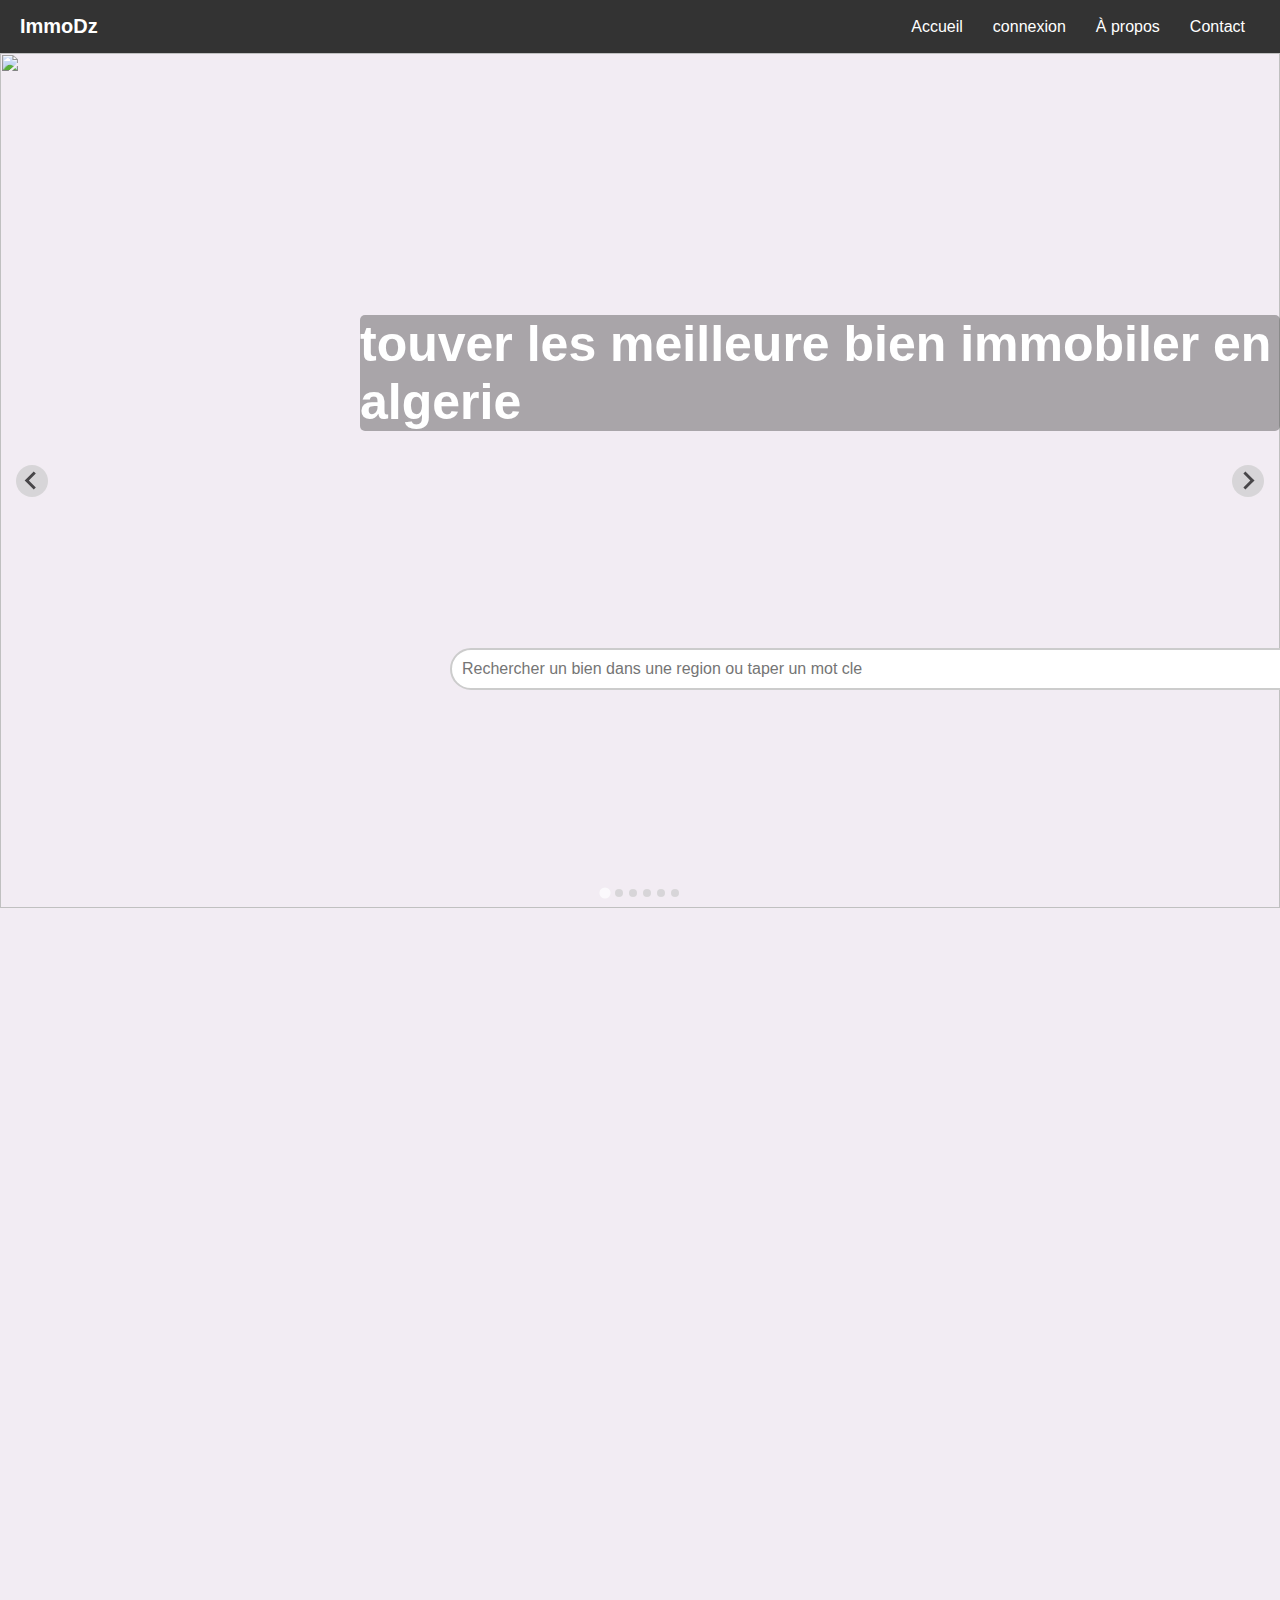
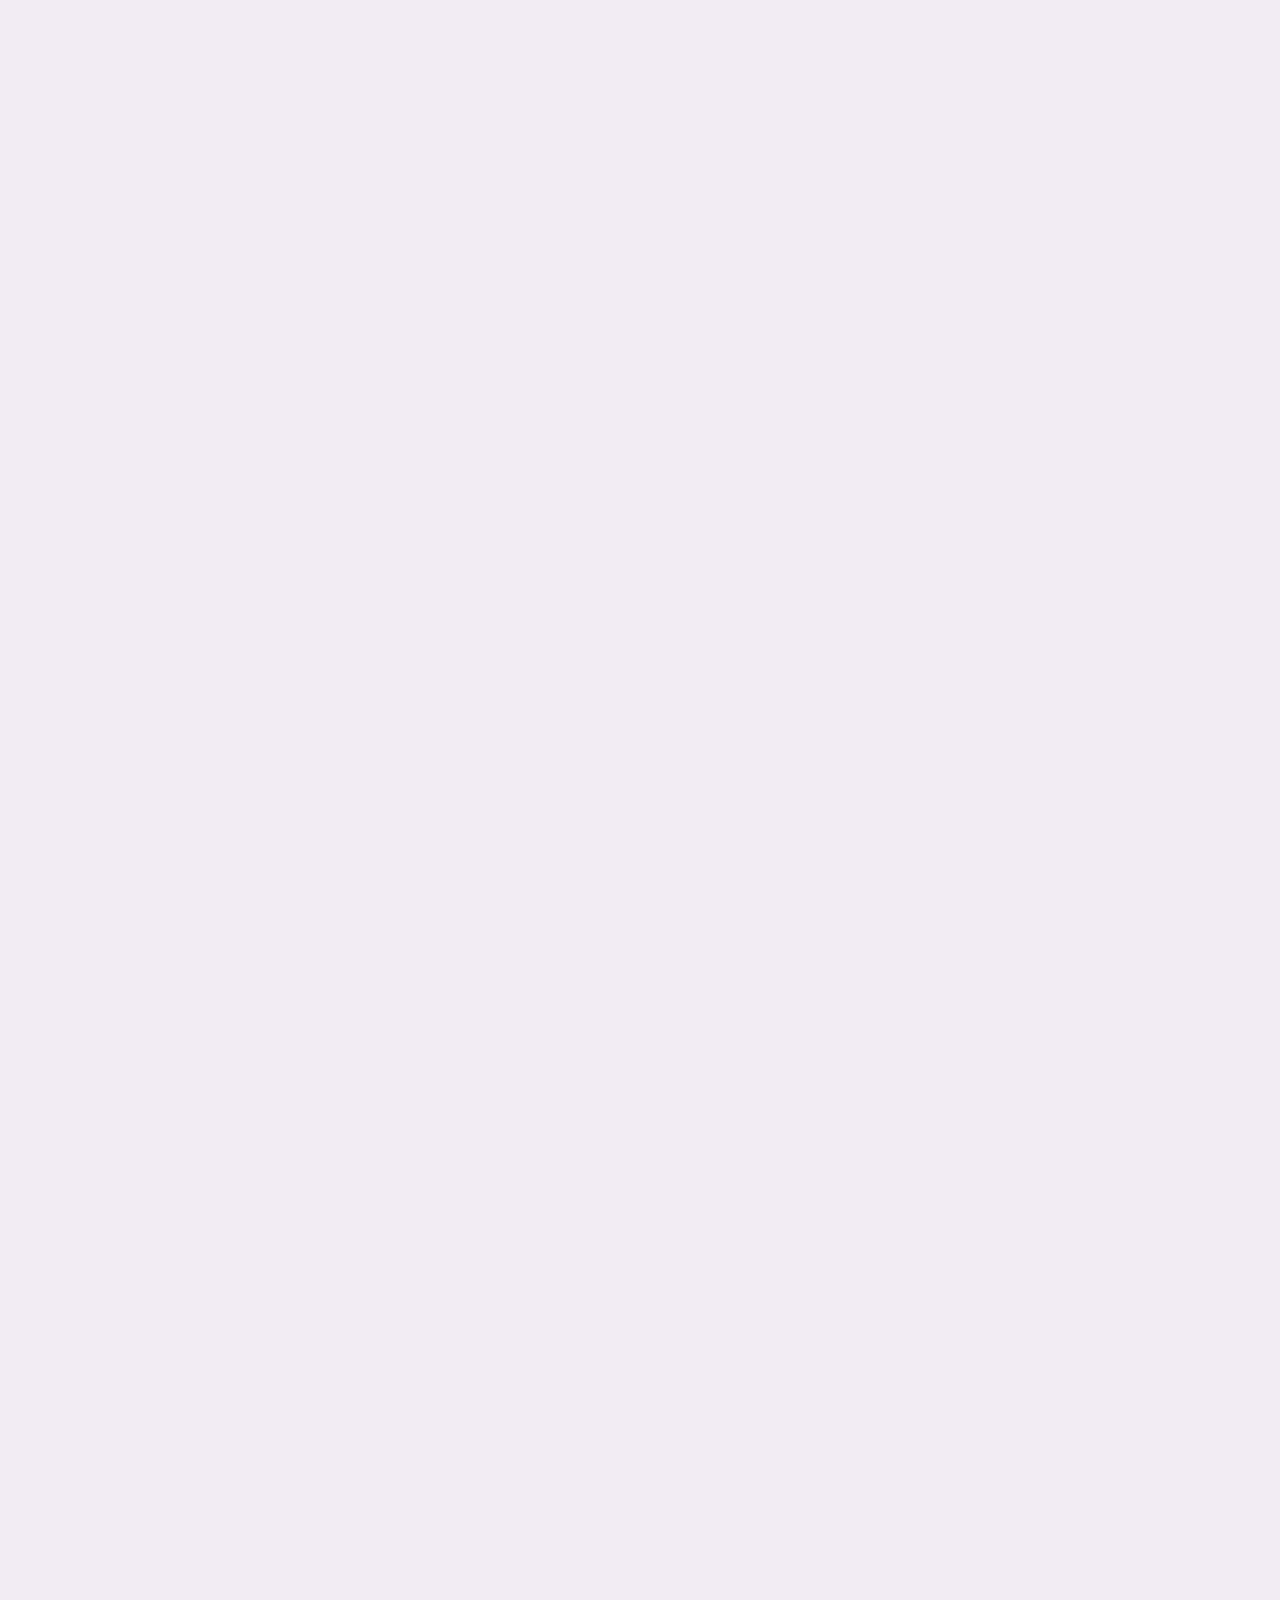
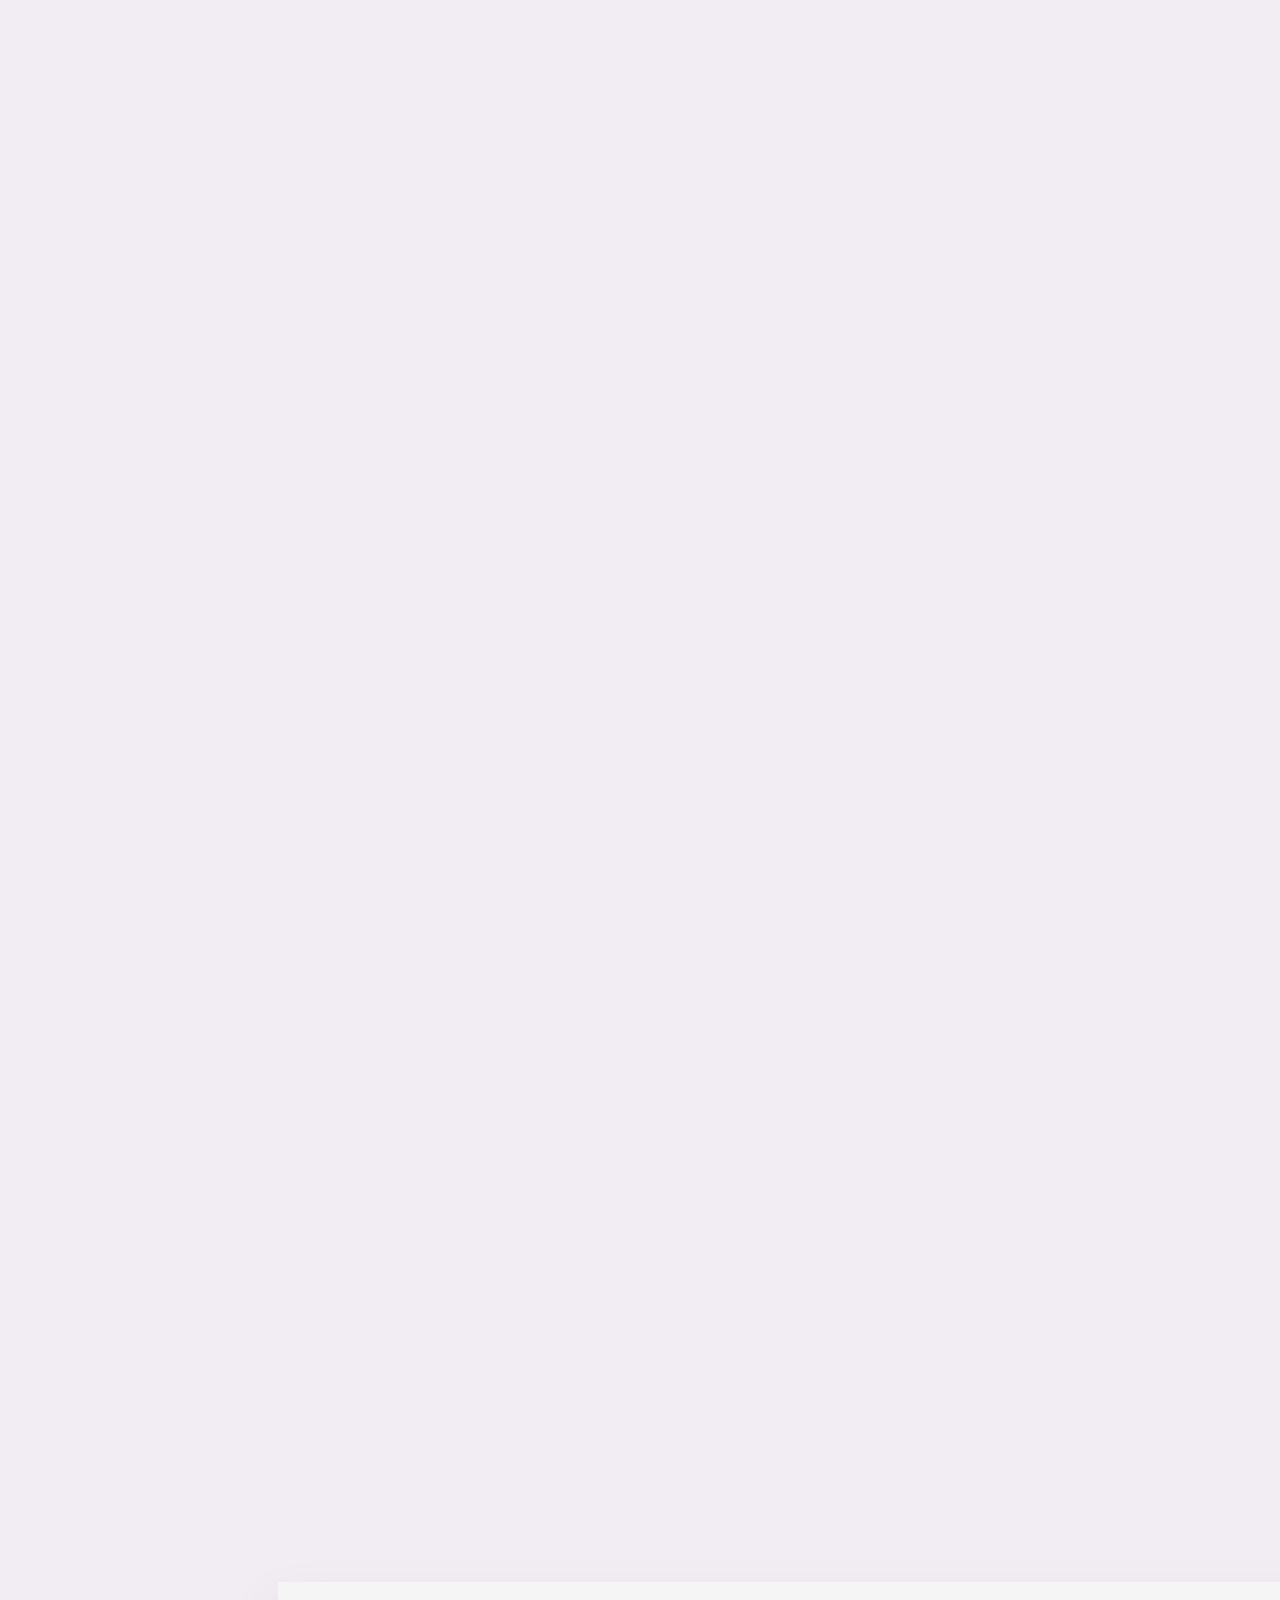
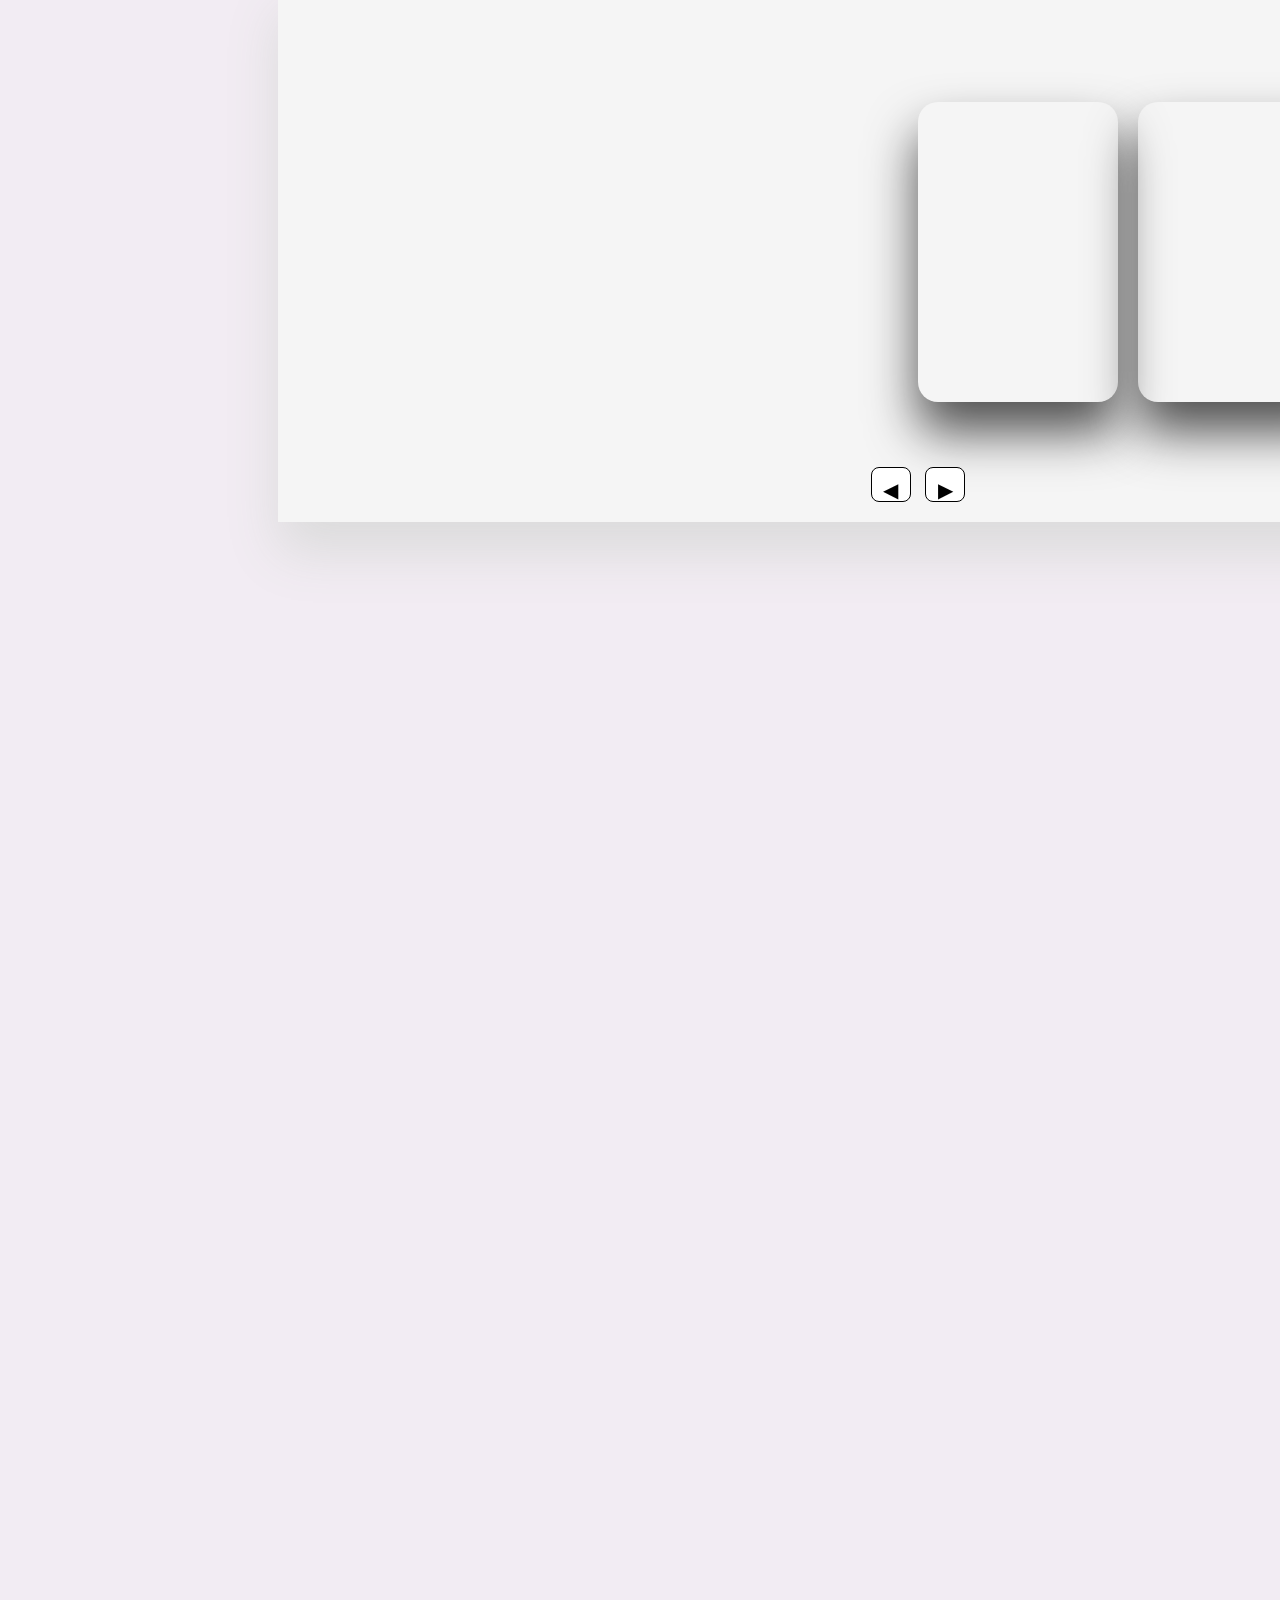
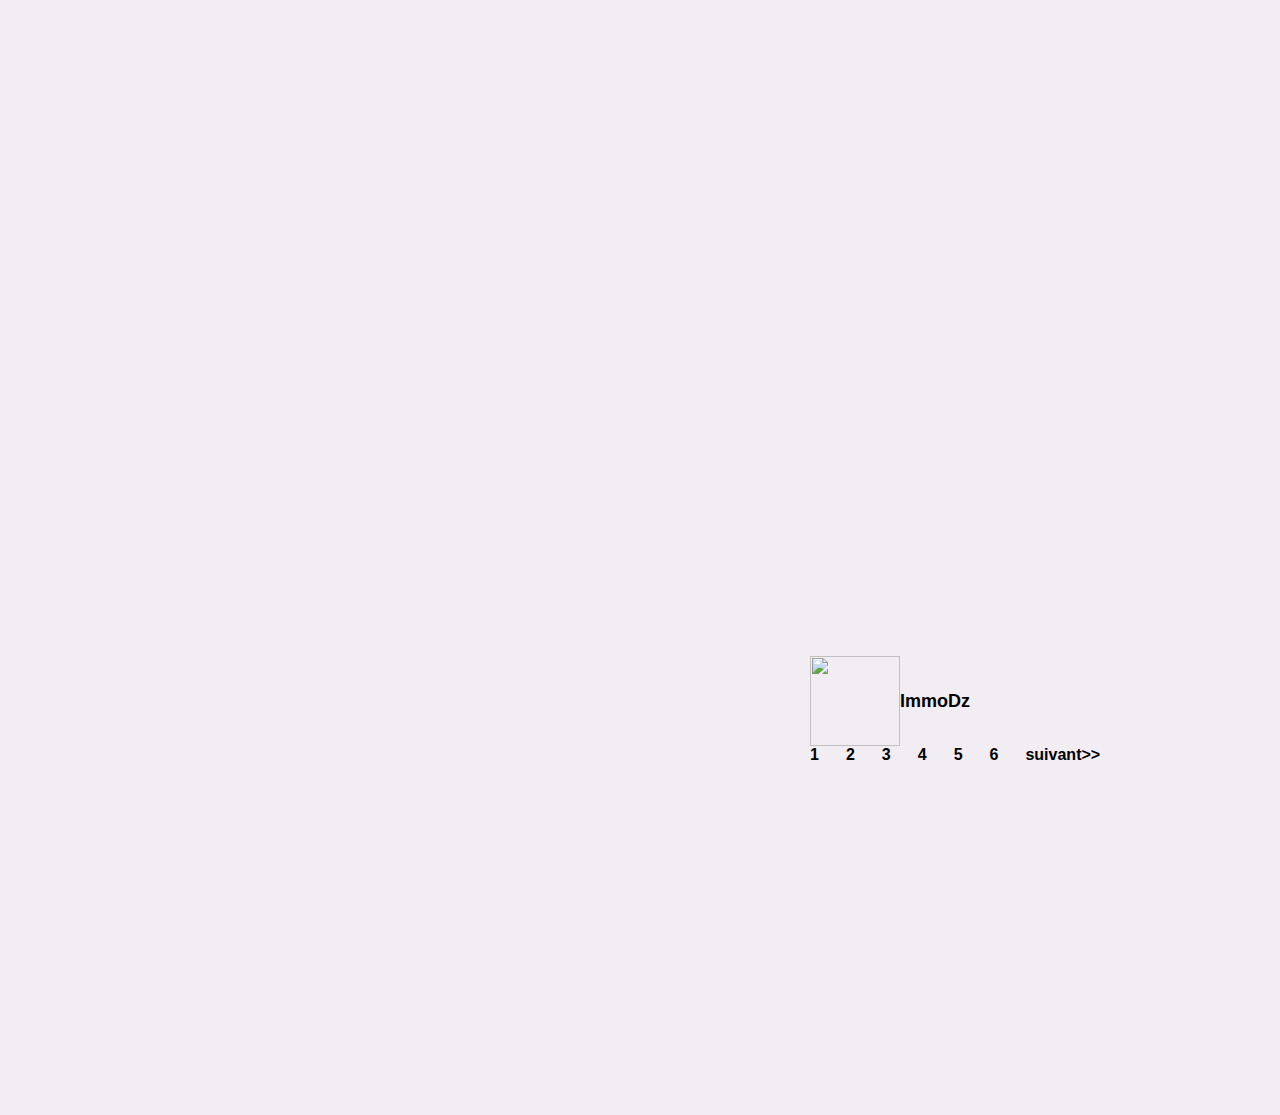
==== html/index.html @ fab1f583 "Initial commit" ====
<!DOCTYPE html>
<html lang="en">
<head>
    <meta charset="UTF-8">
    <meta name="viewport" content="width=device-width, initial-scale=1.0">
    <link rel="stylesheet" href="../css/style.css">
    <link href="https://cdn.jsdelivr.net/npm/@splidejs/splide@4.1.4/dist/css/splide.min.css " rel="stylesheet">
    <link rel="stylesheet" href="https://cdnjs.cloudflare.com/ajax/libs/font-awesome/6.4.2/css/all.min.css">
    <link href="https://unpkg.com/aos@2.3.1/dist/aos.css" rel="stylesheet">

  

    <title>ImmoDz</title>
</head>
<header>   <nav class="navbar">
    <div class="logo">ImmoDz </div>
    <ul>
        <li><a href="#">Accueil</a></li>
        <li><a href="../html/inscription.html">connexion</a></li>
        <li><a href="#">À propos</a></li>
        <li><a href="#">Contact</a></li>
    </ul>
</nav></header>
<body>
    <script src="https://unpkg.com/aos@2.3.1/dist/aos.js"></script>

   
    <section class="splide" aria-label="Splide Basic HTML Example">
       
        <div class="splide__track">
              <ul class="splide__list">
                  <li class="splide__slide"><img src="./img/slide1.jpg" alt=""></li>
                  <li class="splide__slide"><img src="./img/slide2.jpg" alt=""></li>
                  <li class="splide__slide"><img src="./img/slide3.jpg" alt=""></li>
                  <li class="splide__slide"><img src="./img/slide4.jpg" alt=""></li>
                  <li class="splide__slide"><img src="./img/slide 5.jpg" alt=""></li>
                  <li class="splide__slide"><img src="./img/slide6.jpg" alt=""></li>
              </ul>
        </div>
       
      </section>  
      <script src="
    https://cdn.jsdelivr.net/npm/@splidejs/splide@4.1.4/dist/js/splide.min.js
    "></script>
    <script>
        document.addEventListener( 'DOMContentLoaded', function() {
          var splide = new Splide( '.splide',{
            with:'100%',
            height:'95vh',
            type: 'loop',
            autoplay: true,
            interval:5000
          } );
          splide.mount();
        } );
      
    </script>
     <h1 id="text1">touver les meilleure bien immobiler en algerie
            
     </h1>
     <div class="search-container">
        <input type="text" placeholder="Rechercher un bien dans une region ou taper un mot cle">
        <button>
            🔍
        </button>
    </div>
    
     <br>
     <br>
     <br>
     <br>
     <br>
     <br>
     <br>

     <br>

     <section class="info" data-aos="fade-left">
        <div class="card-info" data-aos="flip-right">
            <img src="./img/INFO-IMG1.avif" alt="">
            <p>Ajoutez une annonce gratuitement en créant un compte</p>
        </div>
        <div class="card-info"data-aos="flip-right" >
            <img src="./img/INFO-IMG2.webp" alt="">
            <p>Dessinez sur la carte et trouvez tous les biens disponibles</p>
        </div>
        <div class="card-info" data-aos="flip-right">
            <img src="./img/INFO-IMG3.jpg" alt="">
            <p>Faites évaluer votre bien avec de simples photos</p>
        </div>
        <div class="card-info" data-aos="flip-right">
            <img src="./img/INFO-IMG4.jpg" alt="">
            <p>Découvrez toutes les agences immobilières affiliées à nous</p>
        </div>
        <div class="card-info" data-aos="flip-right">
            <img src="./img/card.jpg" alt="">
            <p>Découvrez les promotions immobilières dans votre secteur</p>
        </div>
    </section>
    

        
     <br>
     <br>
     <br>
     <br>
     <br>
     <br>
     <br>
     <br>
     <h1 id="flt" data-aos="zoom-in">filtrer et commencer vos recherche</h1>
     <br>
     <br>
     <br>
     <br>
 
     <label for="filter" class="switch" aria-label="Toggle Filter" data-aos="zoom-in-right">
         <input type="checkbox" id="filter" />
         <span>achat </span>
         <span>location</span>
       </label>
       <br>
       <br>
       <br>
       <br>
       <br>
       <br>
       <br>

<section class="filtre" data-aos="zoom-out-up">
   
    <div id="filtreAchat">

        <div class="form-container">
            <h2>Recherche de Bien Immobilier en Algérie</h2>
            <form action="/submit" method="post">
                <div class="form-group">
                    <label>Type de bien recherché :</label>
                    <div class="checkbox-group">
                        <label><input type="checkbox" name="type" value="Appartement"> Appartement</label>
                        <label><input type="checkbox" name="type" value="Maison"> Maison</label>
                        <label><input type="checkbox" name="type" value="Villa"> Villa</label>
                        <label><input type="checkbox" name="type" value="Local commercial"> Local commercial</label>
                        <label><input type="checkbox" name="type" value="Bureau"> Bureau</label>
                        <label><input type="checkbox" name="type" value="Parking"> Parking</label>
                        <label><input type="checkbox" name="type" value="Terrain"> Terrain</label>
                        <label><input type="checkbox" name="type" value="Bâtiment"> Bâtiment</label>
                        <label><input type="checkbox" name="type" value="Hôtel particulier"> Hôtel particulier</label>
                    </div>
                </div>
    
                <div class="form-group">
                    <label>Type d'appartement :</label>
                    <div class="checkbox-group">
                        <label><input type="checkbox" name="type-appartement" value="F1"> F1</label>
                        <label><input type="checkbox" name="type-appartement" value="F2"> F2</label>
                        <label><input type="checkbox" name="type-appartement" value="F3"> F3</label>
                        <label><input type="checkbox" name="type-appartement" value="F4"> F4</label>
                        <label><input type="checkbox" name="type-appartement" value="F5"> F5</label>
                        <label><input type="checkbox" name="type-appartement" value="Duplex"> Duplex</label>
                        <label><input type="checkbox" name="type-appartement" value="Triplex"> Triplex</label>
                    </div>
                </div>
    
                <div class="form-group">
                    <label for="wilaya">Wilaya :</label>
                    <select id="wilaya" name="wilaya">
                        <option value="">Choisir</option>
                        <option value="Alger">Alger</option>
                        <option value="Oran">Oran</option>
                        <option value="Constantine">Constantine</option>
                        <option value="Annaba">Annaba</option>
                        <option value="Blida">Blida</option>
                    </select>
                </div>
                <div class="form-group">
                    <label for="commune">Commune :</label>
                    <input type="text" id="commune" name="commune">
                </div>
    
                <div class="form-group">
                    <label>Fourchette de prix (en DZD) :</label>
                    <div class="range-group">
                        <input type="number" id="prix-min" name="prix-min" placeholder="Prix min.">
                        <input type="number" id="prix-max" name="prix-max" placeholder="Prix max.">
                    </div>
                </div>
    
                <div class="form-group">
                    <label>Mode de paiement :</label>
                    <div class="checkbox-group">
                        <label><input type="checkbox" name="paiement" value="Comptant"> Comptant</label>
                        <label><input type="checkbox" name="paiement" value="Crédit"> Crédit</label>
                        <label><input type="checkbox" name="paiement" value="Échelonné"> Échelonné</label>
                    </div>
                </div>
    
                <div class="form-group">
                    <label>Fourchette de surface habitable (en m²) :</label>
                    <div class="range-group">
                        <input type="number" id="surface-min" name="surface-min" placeholder="Surface min.">
                        <input type="number" id="surface-max" name="surface-max" placeholder="Surface max.">
                    </div>
                </div>
    
                <div class="form-group">
                    <label>Nombre de pièces :</label>
                    <div class="checkbox-group">
                        <label><input type="checkbox" name="pieces" value="1"> 1 pièce</label>
                        <label><input type="checkbox" name="pieces" value="2"> 2 pièces</label>
                        <label><input type="checkbox" name="pieces" value="3"> 3 pièces</label>
                        <label><input type="checkbox" name="pieces" value="4"> 4 pièces</label>
                        <label><input type="checkbox" name="pieces" value="5"> 5 pièces</label>
                    </div>
                </div>
    
                <div class="form-group">
                    <label>Nombre de chambres :</label>
                    <div class="checkbox-group">
                        <label><input type="checkbox" name="chambres" value="1"> 1 chambre</label>
                        <label><input type="checkbox" name="chambres" value="2"> 2 chambres</label>
                        <label><input type="checkbox" name="chambres" value="3"> 3 chambres</label>
                        <label><input type="checkbox" name="chambres" value="4"> 4 chambres</label>
                        <label><input type="checkbox" name="chambres" value="5"> 5 chambres</label>
                    </div>
                </div>
    
                <div class="form-group">
                    <label>Type de chauffage :</label>
                    <div class="checkbox-group">
                        <label><input type="checkbox" name="chauffage" value="Gaz"> Gaz</label>
                        <label><input type="checkbox" name="chauffage" value="Collectif"> Collectif</label>
                        <label><input type="checkbox" name="chauffage" value="Fuel"> Fuel</label>
                        <label><input type="checkbox" name="chauffage" value="Electrique"> Electrique</label>
                        <label><input type="checkbox" name="chauffage" value="Individuel"> Individuel</label>
                        <label><input type="checkbox" name="chauffage" value="Autre"> Autre</label>
                    </div>
                </div>
    
                <div class="form-group">
                    <label>Type d'aménagement :</label>
                    <div class="checkbox-group">
                        <label><input type="checkbox" name="amenagement" value="Vide"> Vide</label>
                        <label><input type="checkbox" name="amenagement" value="Meublé"> Meublé</label>
                        <label><input type="checkbox" name="amenagement" value="Indifferent"> Indifférent</label>
                    </div>
                </div>
    
                <div class="form-group">
                    <label><input type="checkbox" name="exclusivite" value="exclusivite"> Uniquement les exclusivités</label>
                </div>
    
                <div class="form-group">
                    <label for="perimetre">Périmètre géographique (en km) :</label>
                    <input type="number" id="perimetre" name="perimetre">
                </div>
    
                <div class="form-group">
                    <label>Situation du logement dans l'immeuble :</label>
                    <div class="range-group">
                        <input type="number" id="etage-min" name="etage-min" placeholder="Étage min.">
                        <input type="number" id="etage-max" name="etage-max" placeholder="Étage max.">
                    </div>
                </div>
    
                <div class="form-group">
                    <label>À propos de l'immeuble :</label>
                    <div class="checkbox-group">
                        <label><input type="checkbox" name="immeuble" value="Ascenseur"> Ascenseur</label>
                        <label><input type="checkbox" name="immeuble" value="Interphone"> Interphone</label>
                        <label><input type="checkbox" name="immeuble" value="Digicode"> Digicode</label>
                        <label><input type="checkbox" name="immeuble" value="Gardien"> Gardien</label>
                    </div>
                </div>
    
                <div class="form-group">
                    <label>Liste des commodités :</label>
                    <div class="checkbox-group">
                        <label><input type="checkbox" name="commodites" value="Piscine"> Piscine</label>
                        <label><input type="checkbox" name="commodites" value="Alarme"> Alarme</label>
                        <label><input type="checkbox" name="commodites" value="Climatisation"> Climatisation</label>
                        <label><input type="checkbox" name="commodites" value="Cheminée"> Cheminée</label>
                        <label><input type="checkbox" name="commodites" value="Parquet"> Parquet</label>
                        <label><input type="checkbox" name="commodites" value="Terrasse(s)"> Terrasse(s)</label>
                        <label><input type="checkbox" name="commodites" value="Balcon(s)"> Balcon(s)</label>
                    </div>
                </div>
    
                <div class="form-group">
                    <label>Pièces :</label>
                    <div class="checkbox-group">
                        <label><input type="checkbox" name="pieces" value="Salle à manger séparée"> Salle à manger séparée</label>
                        <label><input type="checkbox" name="pieces" value="Séjour"> Séjour</label>
                        <label><input type="checkbox" name="pieces" value="Toilettes séparées"> Toilettes séparées</label>
                        <label><input type="checkbox" name="pieces" value="Salle de Bain"> Salle de Bain</label>
                        <label><input type="checkbox" name="pieces" value="Salle d'eau (douche)"> Salle d'eau (douche)</label>
                        <label><input type="checkbox" name="pieces" value="Entrée séparée(s)"> Entrée séparée(s)</label>
                    </div>
                </div>
    
                <div class="form-group">
                    <label>Rangements :</label>
                    <div class="checkbox-group">
                        <label><input type="checkbox" name="rangements" value="Cave"> Cave</label>
                        <label><input type="checkbox" name="rangements" value="Placards"> Placards</label>
                        <label><input type="checkbox" name="rangements" value="Parking Ouvert"> Parking Ouvert</label>
                        <label><input type="checkbox" name="rangements" value="Box (parking fermé ou garage)"> Box (parking fermé ou garage)</label>
                    </div>
                </div>
    
                <div class="form-group">
                    <label>Orientation :</label>
                    <div class="checkbox-group">
                        <label><input type="checkbox" name="orientation" value="Sud"> Sud</label>
                        <label><input type="checkbox" name="orientation" value="Est"> Est</label>
                        <label><input type="checkbox" name="orientation" value="Nord"> Nord</label>
                        <label><input type="checkbox" name="orientation" value="Ouest"> Ouest</label>
                        <label><input type="checkbox" name="orientation" value="Sans vis à vis"> Sans vis à vis</label>
                        <label><input type="checkbox" name="orientation" value="Indifferent"> Indifférent</label>
                    </div>
                </div>
    
                <div class="form-group">
                    <button type="submit">Rechercher</button>
                </div>
            </form>
        </div>
          </div>
     </div>

      <div id="filtreLocation" >
        <div class="container">
            <form class="form">
                <h2 class="form-title">Location</h2>
    
                <div class="form-group">
                    <label>Type de bien</label>
                    <select>
                        <option>Appartement</option>
                        <option>Maison</option>
                        <option>Studio</option>
                        <option>Bureau</option>
                    </select>
                </div>
    
                <div class="form-row">
                    <div class="form-group">
                        <label>Wilaya</label>
                        <select>
                            <option>Alger</option>
                            <option>Oran</option>
                            <option>Blida</option>
                            <option>Sétif</option>
                        </select>
                    </div>
                    <div class="form-group">
                        <label>Durée de location</label>
                        <select>
                            <option>1 mois</option>
                            <option>3 mois</option>
                            <option>6 mois</option>
                            <option>1 an</option>
                        </select>
                    </div>
                </div>
    
                <div class="form-row">
                    <div class="form-group">
                        <label>Prix mensuel (DZD)</label>
                        <input type="number" placeholder="Min">
                        <input type="number" placeholder="Max">
                    </div>
                    <div class="form-group">
                        <label>Superficie (m²)</label>
                        <input type="number" placeholder="Min">
                        <input type="number" placeholder="Max">
                    </div>
                </div>
    
                <div class="form-row">
                    <div class="form-group">
                        <label>Nombre de chambres</label>
                        <select>
                            <option>1</option>
                            <option>2</option>
                            <option>3</option>
                            <option>4 et plus</option>
                        </select>
                    </div>
                    <div class="form-group">
                        <label>Étage</label>
                        <select>
                            <option>RDC</option>
                            <option>Intermédiaire</option>
                            <option>Dernier étage</option>
                            <option>Duplex</option>
                        </select>
                    </div>
                </div>
    
                <h4>Options Avancées</h4>
                <div class="form-row">
                    <div class="form-group checkbox-group">
                        <input type="checkbox" id="meuble">
                        <label for="meuble">Meublé</label>
                    </div>
                    <div class="form-group checkbox-group">
                        <input type="checkbox" id="ascenseur">
                        <label for="ascenseur">Ascenseur</label>
                    </div>
                    <div class="form-group checkbox-group">
                        <input type="checkbox" id="garage">
                        <label for="garage">Garage / Parking</label>
                    </div>
                </div>
    
                <div class="form-row">
                    <div class="form-group">
                        <label>Type de Chauffage</label>
                        <select>
                            <option>Électrique</option>
                            <option>Gaz</option>
                            <option>Pompe à chaleur</option>
                        </select>
                    </div>
                    <div class="form-group">
                        <label>Proximité des Transports</label>
                        <select>
                            <option>Métro</option>
                            <option>Tramway</option>
                            <option>Bus</option>
                            <option>Train</option>
                        </select>
                    </div>
                </div>
    
                <div class="form-row">
                    <div class="form-group">
                        <label>Quartier Sécurisé</label>
                        <select>
                            <option>Résidence fermée</option>
                            <option>Vidéosurveillance</option>
                            <option>Gardiennage</option>
                        </select>
                    </div>
                    <div class="form-group">
                        <label>Charges comprises</label>
                        <select>
                            <option>Oui</option>
                            <option>Non</option>
                        </select>
                    </div>
                </div>
    
                <div class="form-group text-center">
                    <button type="submit" id="btn2">Rechercher</button>
                </div>
            </form>
        </div>
   
    </div>
 </div>
<script>
 document.addEventListener("DOMContentLoaded", function () {
    const toggleSwitch = document.getElementById("filter");
    const filtreAchat = document.getElementById("filtreAchat");
    const filtreLocation = document.getElementById("filtreLocation");

    filtreAchat.style.display = "block";
    filtreLocation.style.display = "none";

    toggleSwitch.addEventListener("change", function () {
        if (toggleSwitch.checked) {
            filtreAchat.style.display = "none";
            filtreLocation.style.display = "block";
        } else {
            filtreAchat.style.display = "block";
            filtreLocation.style.display = "none";
        }
    });
});

    </script>
    



</section>
<br>
<br>
<br>
<br>
<br>
<br>
<br>
<br>
<br>
<br>
<br>

<div id="filtreMap" data-aos="zoom-out-right"> 
    <iframe src="https://www.google.com/maps/embed?pb=!1m16!1m12!1m3!1d204484.31859802376!2d3.1860141390985133!3d36.792932493880365!2m3!1f0!2f0!3f0!3m2!1i1024!2i768!4f13.1!2m1!1spromotion%20immobili%C3%A8re%20alger!5e0!3m2!1sfr!2sdz!4v1740105343271!5m2!1sfr!2sdz" width="1680" height="450" style="border:0;" allowfullscreen="" loading="lazy" referrerpolicy="no-referrer-when-downgrade"></iframe>
    <br> 
    <div id="resu" data-aos="fade-left">
    <p> promotion imobiliere: <span>6</span> </p>
    <p> resulta exact: <span>0</span></p>
    <p>resulta aproximatif: <span>4</span></p>
</div>
</div>
<br><br><br><br>

<br>
<br> <br>
<br> <br>
<br> <br>
<br> <br>
<br> <br>

<p id="prm" data-aos="zoom-in-up" >promotion imobiliere dans le secteur recherché</p>


<br>
<br>
<br>
<br>
<br>
<br>
<br>
<br>
<br>
<br>
<br>

<div class="container3" >
    <div class="slide">
        <div class="item" style="background-image: url(./img/promo1.jpeg);">
            <div class="content">
                <div class="name">promotion imobiliere 1</div>
                <div class="des">Lorem ipsum dolor sit amet consectetur adipisicing elit.</div>
                <button>Voir plus</button>
            </div>
        </div>
        <div class="item" style="background-image: url(./img/promo2.jpg);">
            <div class="content">
                <div class="name">promotion imobiliere 2</div>
                <div class="des">Lorem ipsum dolor sit amet consectetur adipisicing elit.</div>
                <button>Voir plus</button>
            </div>
        </div>
        <div class="item" style="background-image: url(./img/promo3.jpg);">
            <div class="content">
                <div class="name">promotion imobiliere 3</div>
                <div class="des">Lorem ipsum dolor sit amet consectetur adipisicing elit.</div>
                <button>Voir plus</button>
            </div>
        </div>
        <div class="item" style="background-image: url(./img/promo4.png);">
            <div class="content">
                <div class="name">promotion imobiliere 4</div>
                <div class="des">Lorem ipsum dolor sit amet consectetur adipisicing elit.</div>
                <button>Voir plus</button>
            </div>
        </div>
        <div class="item" style="background-image: url(./img/promo5.jpeg);">
            <div class="content">
                <div class="name">Publication 5</div>
                <div class="des">Lorem ipsum dolor sit amet consectetur adipisicing elit.</div>
                <button>Voir plus</button>
            </div>
        </div>
    </div>
    <div class="button3">
        <button class="prev"></button>
        <button class="next"></button>
    </div>
</div>
</div>
<script>
    let next = document.querySelector('.next');
    let prev = document.querySelector('.prev');

    next.addEventListener('click', function () {
        let items = document.querySelectorAll('.item');
        document.querySelector('.slide').appendChild(items[0]);
    });

    prev.addEventListener('click', function () {
        let items = document.querySelectorAll('.item');
        document.querySelector('.slide').prepend(items[items.length - 1]);
    });
</script>
<br><br>
<br>
<br>
<br>
<br>
<br>
<br>
<br>
<br>
<br>
<br>
<br><br><br>
<br>
<br><br><br><br>
<br><br><br><br>
<br><br><br><br>


<p id="atr" data-aos="zoom-in-down">autre bien a vendre</p>


<br>
<br>
<section id="Publication">

    <div class="container5" >
        <div class="card2" data-aos="zoom-out-down">
          <div class="card-header">
            <img src="./img/publ1.jpg" alt="" />
          </div>
          <div class="card-body">
            <span class="tag tag-teal">Maison</span>
            <h4>
             maison a vendre 
            </h4>
            <p>
aintaya            </p>
            <div class="user">
              <img src="./img/dummy-user-img-1.png" alt="" />
              <div class="user-info">
                <h5>mohamed</h5>
                <small>2h ago</small>
              </div>
            </div>
          </div>
        </div>
        <div class="card2" data-aos="zoom-out-down">
          <div class="card-header">
            <img src="./img/publ2.jpg" alt="" />
          </div>
          <div class="card-body">
            <span class="tag tag-purple">appartement</span>
            <h4>
appartement F4 Meublé       </h4>
            <p>
              boumerdes
            </p>
            <div class="user">
              <img src="./img/useravatar2.png" alt="" />
              <div class="user-info">
                <h5>mohamed</h5>
                <small>Yesterday</small>
              </div>
            </div>
          </div>
        </div>
        <div class="card2" data-aos="zoom-out-down">
          <div class="card-header">
            <img src="./img/publ3.jpg" alt="" />
          </div>
          <div class="card-body">
            <span class="tag tag-pink">Duplex</span>
            <h4>
             Duplex vue sur mere 
            </h4>
            <p>
rouiba            </p>
            <div class="user">
              <img src="./img/useravatar3.avif" alt="" />
              <div class="user-info">
                <h5>mohamed</h5>
                <small>1w ago</small>
              </div>
            </div>
          </div>
        </div>
         

        <div class="page">
            <div class="logo">
             <img src="./img/vecteezy_home-icon-png-transparent_9589345.png" alt="">  
             
             <p>ImmoDz</p>
           </div>
    
     <div id="numpage">  
         <a href="">1</a><a href="">2</a><a href="">3</a><a href="">4</a><a href="">5</a><a href="">6</a><a href="">suivant>></a>
        </div>
     </div>
    
    

        
</section>
<br>
<br>


 <footer class="footer" data-aos="zoom-out-down">
        <div class="footer-container">
            <div class="footer-column" data-aos="fade-left">
                <h5>Liens utiles</h5>
                <a href="#">Accueil</a>
                <a href="#">À propos</a>
                <a href="#">Services</a>
                <a href="#">Contact</a>
            </div>

            <div class="footer-column"data-aos="fade-left">
                <h5>Contact</h5>
                <p>📍 Alger, Algérie</p>
                <p>📞 +213 123 456 789</p>
                <p>📧 contact@example.com</p>
            </div>

            <div class="footer-column" data-aos="fade-left">
                <h5>Suivez-nous</h5>
                <div class="social-icons" data-aos="fade-left">
                    <a href="#">🔵 Facebook</a>
                    <a href="#">🐦 Twitter</a>
                    <a href="#">📸 Instagram</a>
                    <a href="#">🔗 LinkedIn</a>
                </div>
            </div>
        </div>

        <div class="footer-bottom" data-aos="fade-left">
            &copy; 2024 Mon Site. Tous droits réservés.
        </div>
    </footer>
    <script>
        AOS.init();
      </script>
</body>
</html>
---- css/style.css ----
* {
    margin: 0;
    padding: 0;
    box-sizing: border-box;
    font-family: sans-serif;
    max-width: 100%;
}
body{
        background-color: #f2ecf3;
        overflow-x: hidden;
}
.navbar {
    background-color: #333; 
    color: white;
    display: flex;
    justify-content: space-between;
    align-items: center;
    padding: 15px 20px;
    top: 0;
    left: 0;
    width: 100%;
    z-index: 1000;
}

.navbar .logo {
    font-size: 20px;
    font-weight: bold;
}

.navbar ul {
    list-style: none;
    display: flex;
}

.navbar ul li {
    margin: 0 15px;
}

.navbar ul li a {
    text-decoration: none;
    color: white;
    font-size: 16px;
    transition: color 0.3s;
}

.navbar ul li a:hover {
    color: #f4a261; 
}
li img{
    width: 100%;
    height: 100%;
}
.info{
    display: flex;
    flex-direction: row;
    justify-content: space-between;
}
.info {
    display: flex;
    flex-wrap: wrap;
    justify-content: center;
    gap: 2rem;
    padding: 4rem 2rem;
    background: linear-gradient(135deg, #f5f7fa, #c3cfe2);
}

.info {
    display: flex;
    flex-wrap: wrap;
    justify-content: center;
    gap: 2rem;
    padding: 4rem 2rem;
    background: linear-gradient(135deg, #f5f7fa, #c3cfe2);
}

.card-info {
    width: 280px;
    height: 380px;
    background: #fff;
    border-radius: 20px;
    box-shadow: 0 5px 15px rgba(0, 0, 0, 0.2);
    overflow: hidden;
    text-align: center;
    transition: transform 0.3s ease-in-out, box-shadow 0.3s ease-in-out;
    display: flex;
    flex-direction: column;
    align-items: center;
    padding-bottom: 1rem;
}

.card-info:hover {
    transform: translateY(-10px);
    box-shadow: 0 10px 25px rgba(0, 0, 0, 0.3);
}

.card-info img {
    width: 100%;
    height: 150px;
    object-fit: cover;
    border-bottom: 4px solid #007bff;
}

.card-info p {
    font-size: 1.1rem;
    color: #333;
    font-weight: bold;
    padding: 1rem;
    flex: 1;
    display: flex;
    align-items: center;
    justify-content: center;
}


.filtre{
    width: 200vh;
    height: 100%;

   
}



.switch {
    --_switch-bg-clr: #70a9c5;
    --_switch-padding: 4px; 
    --_slider-bg-clr: rgba(12, 74, 110, 0.65); 
    --_slider-bg-clr-on: rgba(12, 74, 110, 1); 
    --_slider-txt-clr: #ffffff;
    --_label-padding: 1rem 2rem; 
    --_switch-easing: cubic-bezier(
      0.47,
      1.64,
      0.41,
      0.8
    ); 
    color: white;
    width: fit-content;
    display: flex;
    justify-content: center;
    position: relative;
    border-radius: 9999px;
    cursor: pointer;
    display: grid;
    grid-template-columns: repeat(2, minmax(0, 1fr));
    position: relative;
    isolation: isolate;
    margin-left: 80vh;
  }
  
  .switch input[type="checkbox"] {
    position: absolute;
    width: 1px;
    height: 1px;
    padding: 0;
    margin: -1px;
    overflow: hidden;
    clip: rect(0, 0, 0, 0);
    white-space: nowrap;
    border-width: 0;
  }
  .switch > span {
    display: grid;
    place-content: center;
    transition: opacity 300ms ease-in-out 150ms;
    padding: var(--_label-padding);
  }
  .switch::before,
  .switch::after {
    content: "";
    position: absolute;
    border-radius: inherit;
    transition: inset 150ms ease-in-out;
  }
  .switch::before {
    background-color: var(--_slider-bg-clr);
    inset: var(--_switch-padding) 50% var(--_switch-padding)
      var(--_switch-padding);
    transition:
      inset 500ms var(--_switch-easing),
      background-color 500ms ease-in-out;
    z-index: -1;
    box-shadow:
      inset 0 1px 1px rgba(0, 0, 0, 0.3),
      0 1px rgba(255, 255, 255, 0.3);
  }
  .switch::after {
    background-color: var(--_switch-bg-clr);
    inset: 0;
    z-index: -2;
  }
  .switch:focus-within::after {
    inset: -0.25rem;
  }
  .switch:has(input:checked):hover > span:first-of-type,
  .switch:has(input:not(:checked)):hover > span:last-of-type {
    opacity: 1;
    transition-delay: 0ms;
    transition-duration: 100ms;
  }
  .switch:has(input:checked):hover::before {
    inset: var(--_switch-padding) var(--_switch-padding) var(--_switch-padding)
      45%;
  }
  .switch:has(input:not(:checked)):hover::before {
    inset: var(--_switch-padding) 45% var(--_switch-padding)
      var(--_switch-padding);
  }
  .switch:has(input:checked)::before {
    background-color: var(--_slider-bg-clr-on);
    inset: var(--_switch-padding) var(--_switch-padding) var(--_switch-padding)
      50%;
  }
  .switch > span:last-of-type,
  .switch > input:checked + span:first-of-type {
    opacity: 0.75;
  }
  .switch > input:checked ~ span:last-of-type {
    opacity: 1;
  }
  .filtreAchat{
    font-family: Arial, sans-serif;
    background-color: #f4f4f4;
    display: flex;
    align-items: center;
    height: 100vh;
    width: 200vh;
position: absolute;
right: 40vh;
}


.form-container {
    background-color: #fff;
    padding: 20px;
    border-radius: 8px;
    box-shadow: 0 0 10px rgba(0, 0, 0, 0.1);
    width: 80%;
    margin-left: 20vh;
}

h2 {
    text-align: center;
    margin-bottom: 20px;
    color: #333;
}

.form-group {
    margin-bottom: 15px;
}

label {
    display: block;
    margin-bottom: 5px;
    font-weight: bold;
    color: #555;
}

input[type="text"],
input[type="number"],
select {
    width: 100%;
    padding: 8px;
    border: 1px solid #ccc;
    border-radius: 4px;
    font-size: 14px;
}

.checkbox-group {
    display: flex;
    flex-wrap: wrap;
    gap: 10px;
}

.checkbox-group label {
    display: flex;
    align-items: center;
    font-weight: normal;
}

.range-group {
    display: flex;
    gap: 10px;
}

button {
    width: 100%;
    padding: 10px;
    background-color: #007bff;
    color: #fff;
    border: none;
    border-radius: 4px;
    font-size: 16px;
    cursor: pointer;
}

button:hover {
    background-color: #0056b3;
}
.filtreLocation{
    font-family: Arial, sans-serif;
    background-color: #f4f4f4;
    padding: 20px;
    flex-shrink: 0;
    margin-right: 10vh;

}
#filtreMap{
    overflow: hidden;
}

.container {
    max-width: 600px;
    background: white;
    padding: 20px;
    border-radius: 8px;
    box-shadow: 0 0 10px rgba(0, 0, 0, 0.1);
    flex-grow: 0;
    margin-left: 60vh;
}
.form-title {
    text-align: center;
    margin-bottom: 20px;
}
.form-group {
    margin-bottom: 15px;
    display: flex;
    flex-direction: column;
}
label {
    font-weight: bold;
    margin-bottom: 5px;
}
select, input[type="number"], button {
    padding: 10px;
    font-size: 16px;
    border: 1px solid #ccc;
    border-radius: 5px;
}
.form-row {
    display: flex;
    gap: 10px;
}
.form-row .form-group {
    flex: 1;
}
.checkbox-group {
    display: flex;
    align-items: center;
}
.checkbox-group input {
    margin-right: 10px;
}
.text-center {
    text-align: center;
}
#btn2 {
    background-color: #007bff;
    color: white;
    cursor: pointer;
    border: none;
    width: 100%;
}
#btn2:hover {
    background-color: #0056b3;
}

#resu{
    display: flex;
    flex-direction:row-reverse ;
    justify-content: space-between;

}
#resu p{
    font-weight: bold;
}
.container3 {
        transform: translate(-50%, -50%);
        width: 100%;
        height: 60%;
        background: #f5f5f5;
        box-shadow: 0 30px 50px #dbdbdb;
        position: absolute;
        left: 102vh;
        overflow: hidden;
   }

    .container3 .slide .item {
        width: 200px;
        height: 300px;
        position: absolute;
        top: 50%;
        transform: translate(0, -50%);
        border-radius: 20px;
        box-shadow: 0 30px 50px #505050;
        background-position: center;
        background-size: cover;
        display: inline-block;
        transition: 0.5s;
    }

    .slide .item:nth-child(1),
    .slide .item:nth-child(2) {
        top: 0;
        left: 0;
        transform: translate(0, 0);
        border-radius: 0;
        width: 100%;
        height: 100%;
    }

    .slide .item:nth-child(3) {
        left: 50%;
    }

    .slide .item:nth-child(4) {
        left: calc(50% + 220px);
    }

    .slide .item:nth-child(n + 5) {
        left: calc(50% + 440px);
        opacity: 0;
    }

    .item .content {
        position: absolute;
        top: 50%;
        left: 100px;
        width: 300px;
        text-align: left;
        color: #eee;
        transform: translate(0, -50%);
        display: none;
    }

    .slide .item:nth-child(2) .content {
        display: block;
    }

    .content .name {
        font-size: 40px;
        text-transform: uppercase;
        font-weight: bold;
        opacity: 0;
        animation: animate 1s ease-in-out 1 forwards;
    }

    .content .des {
        margin-top: 10px;
        margin-bottom: 20px;
        opacity: 0;
        animation: animate 1s ease-in-out 0.3s 1 forwards;
    }

    .content button {
        padding: 10px 20px;
        border: none;
        cursor: pointer;
        opacity: 0;
        animation: animate 1s ease-in-out 0.6s 1 forwards;
    }

    @keyframes animate {
        from {
            opacity: 0;
            transform: translate(0, 100px);
            filter: blur(33px);
        }
        to {
            opacity: 1;
            transform: translate(0);
            filter: blur(0);
        }
    }

    .button3 {
        width: 100%;
        text-align: center;
        position: absolute;
        bottom: 20px;
    }

    .button3 button {
        width: 40px;
        height: 35px;
        border-radius: 8px;
        border: none;
        cursor: pointer;
        margin: 0 5px;
        border: 1px solid #000;
        transition: 0.3s;
        background: #fff;
    }

    .button3 button:hover {
        background: #ababab;
        color: #fff;
    }

    .prev::before {
        content: "◀"; 
        font-size: 20px;
        color: #000;
    }

    .next::before {
        content: "▶"; 
        font-size: 20px;
        color: #000;
    }
    .container5 {
        display: flex;
        width: 100vh;
        justify-content: space-evenly;
        flex-wrap: wrap;
        flex-direction: column;
        gap: 20vh;
        margin-left: 60vh;

      }
      .card2 {
        margin: 10px;
        background-color: #fff;
        border-radius: 10px;
        box-shadow: 0 2px 20px rgba(0, 0, 0, 0.2);
        overflow: hidden;
        width: 80vh;
      }
      .card-header img {
        width: 100%;
        height: 50%;
        object-fit: cover;
      }
      .card-body {
        display: flex;
        flex-direction: column;
        justify-content: center;
        align-items: flex-start;
        padding: 20px;
        min-height: 250px;
      }
      
      .tag {
        background: #cccccc;
        border-radius: 50px;
        font-size: 12px;
        margin: 0;
        color: #fff;
        padding: 2px 10px;
        text-transform: uppercase;
        cursor: pointer;
      }
      .tag-teal {
        background-color: #47bcd4;
      }
      .tag-purple {
        background-color: #5e76bf;
      }
      .tag-pink {
        background-color: #cd5b9f;
      }
      
      .card-body p {
        font-size: 13px;
        margin: 0 0 40px;
      }
      .user {
        display: flex;
        margin-top: auto;
      }
      
      .user img {
        border-radius: 50%;
        width: 40px;
        height: 40px;
        margin-right: 10px;
      }
      .user-info h5 {
        margin: 0;
      }
      .user-info small {
        color: #545d7a;
      }
      .Publication{
      }
      .radio-input input {
        display: none;
      }
      
      .radio-input {
        --container_width: 300px;
        position: relative;
        display: flex;
        align-items: center;
        border-radius: 9999px;
        background-color: #fff;
        color: #000000;
        width: var(--container_width);
        overflow: hidden;
        border: 1px solid rgba(53, 52, 52, 0.226);
      }
      
      .radio-input label {
        width: 100%;
        padding: 10px;
        cursor: pointer;
        display: flex;
        justify-content: center;
        align-items: center;
        z-index: 1;
        font-weight: 600;
        letter-spacing: -1px;
        font-size: 14px;
      }
      
      .selection {
        display: none;
        position: absolute;
        height: 100%;
        width: calc(var(--container_width) / 4);
        z-index: 0;
        left: 0;
        top: 0;
        transition: .15s ease;
      }
      
      .radio-input label:has(input:checked) {
        color: #fff;
      }
      
      .radio-input label:has(input:checked) ~ .selection {
        background-color: rgb(11 117 223);
        display: inline-block;
      }
      
      .radio-input label:nth-child(1):has(input:checked) ~ .selection {
        transform: translateX(calc(var(--container_width) * 0/4));
      }
      
      .radio-input label:nth-child(2):has(input:checked) ~ .selection {
        transform: translateX(calc(var(--container_width) * 1/4));
      }
      
      .radio-input label:nth-child(3):has(input:checked) ~ .selection {
        transform: translateX(calc(var(--container_width) * 2/4));
      }
      
      .radio-input label:nth-child(4):has(input:checked) ~ .selection {
        transform: translateX(calc(var(--container_width) * 3/4));
      }
      .page img{
        width: 10vh;
        height: 10vh;
      }
    #numpage{
        display: flex;
        gap: 3vh;
    }
#numpage a{
    text-decoration: none;
    color: #000;
cursor: pointer;
    font-weight: bold;
}
#numpage a:hover{
    background-color: #5555552a;
    border-radius: 40%;
}
     .logo{
        display: flex;
        flex-direction: row;
     }
.logo p{
    font-size: large;
align-content: space-around;
font-weight: bolder;


}
.page{
    margin-left: 30vh;
}
#text1{
    position: absolute;
    top: 35vh;
  left: 40vh;
    font-size: 50px;
    color: white;
    background-color: #33333362;
    border-radius: 5px;
 }
  

 .search-container {
    position: absolute;
    top:72vh;
    left: 50vh;
    width: 100vh;
}
.search-container input {
    width: 100%;
    padding: 10px;
    border: 2px solid #ccc;
    border-radius: 25px;
    outline: none;
    font-size: 16px;
}
.search-container button {
    position: absolute;
    left: 95vh;
    top: 50%;
    transform: translateY(-50%);
    border: none;
    background: none;
    cursor: pointer;
    width: 5vh;
    border-radius: 25px;
    background-color: #007bff;
}

.search-wrapper:focus-within {
    border-color: #007bff;
    box-shadow: 0 0 5px rgba(0, 123, 255, 0.5);
}
.footer {
    background-color: #222;
    color: white;
    padding: 40px 0;
    text-align: center;
    width: 100%;
}

.footer-container {
    display: flex;
    justify-content: space-around;
    flex-wrap: wrap;
    width: 100%;
    margin: 0 auto;
    padding: 20px;
}

.footer-column {
    flex: 1;
    min-width: 250px;
    margin: 10px;
}

.footer h5 {
    font-size: 18px;
    margin-bottom: 15px;
    text-transform: uppercase;
}

.footer a {
    color: white;
    text-decoration: none;
    display: block;
    margin: 5px 0;
    transition: 0.3s;
}

.footer a:hover {
    color: #f1c40f;
}

.social-icons a {
    font-size: 20px;
    margin: 0 10px;
    display: inline-block;
}

.social-icons a:hover {
    color: #f1c40f;
}

.footer-bottom {
    text-align: center;
    margin-top: 20px;
    padding-top: 10px;
    border-top: 1px solid #777;
    font-size: 14px;
}
#prm{
    font-weight: bolder;
    margin-left: 50vh;
    font-size: 4vh;
    color: #000;
    margin-bottom: 10vh;
}
#atr{
    font-weight: bolder;
    margin-left: 82vh;
    font-size: 4vh;
}
#flt{
    margin-left: 65vh;
}
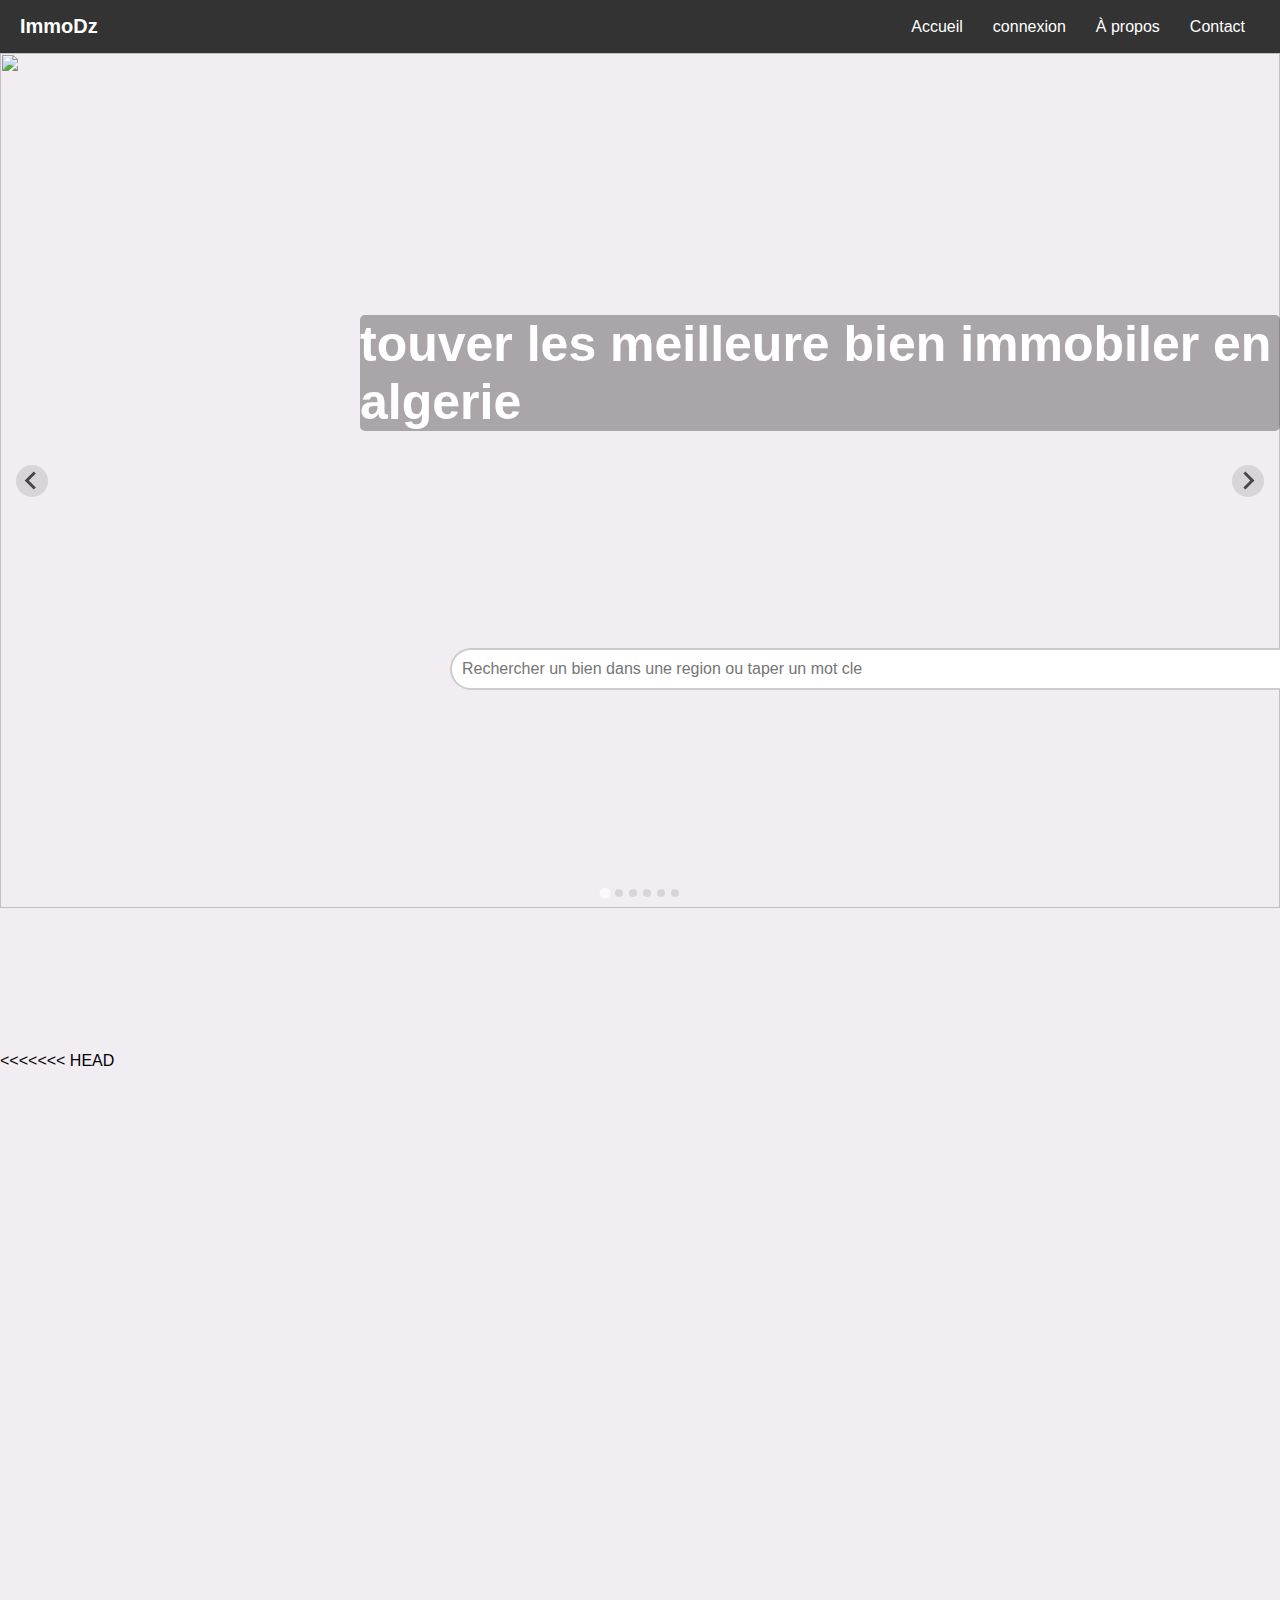
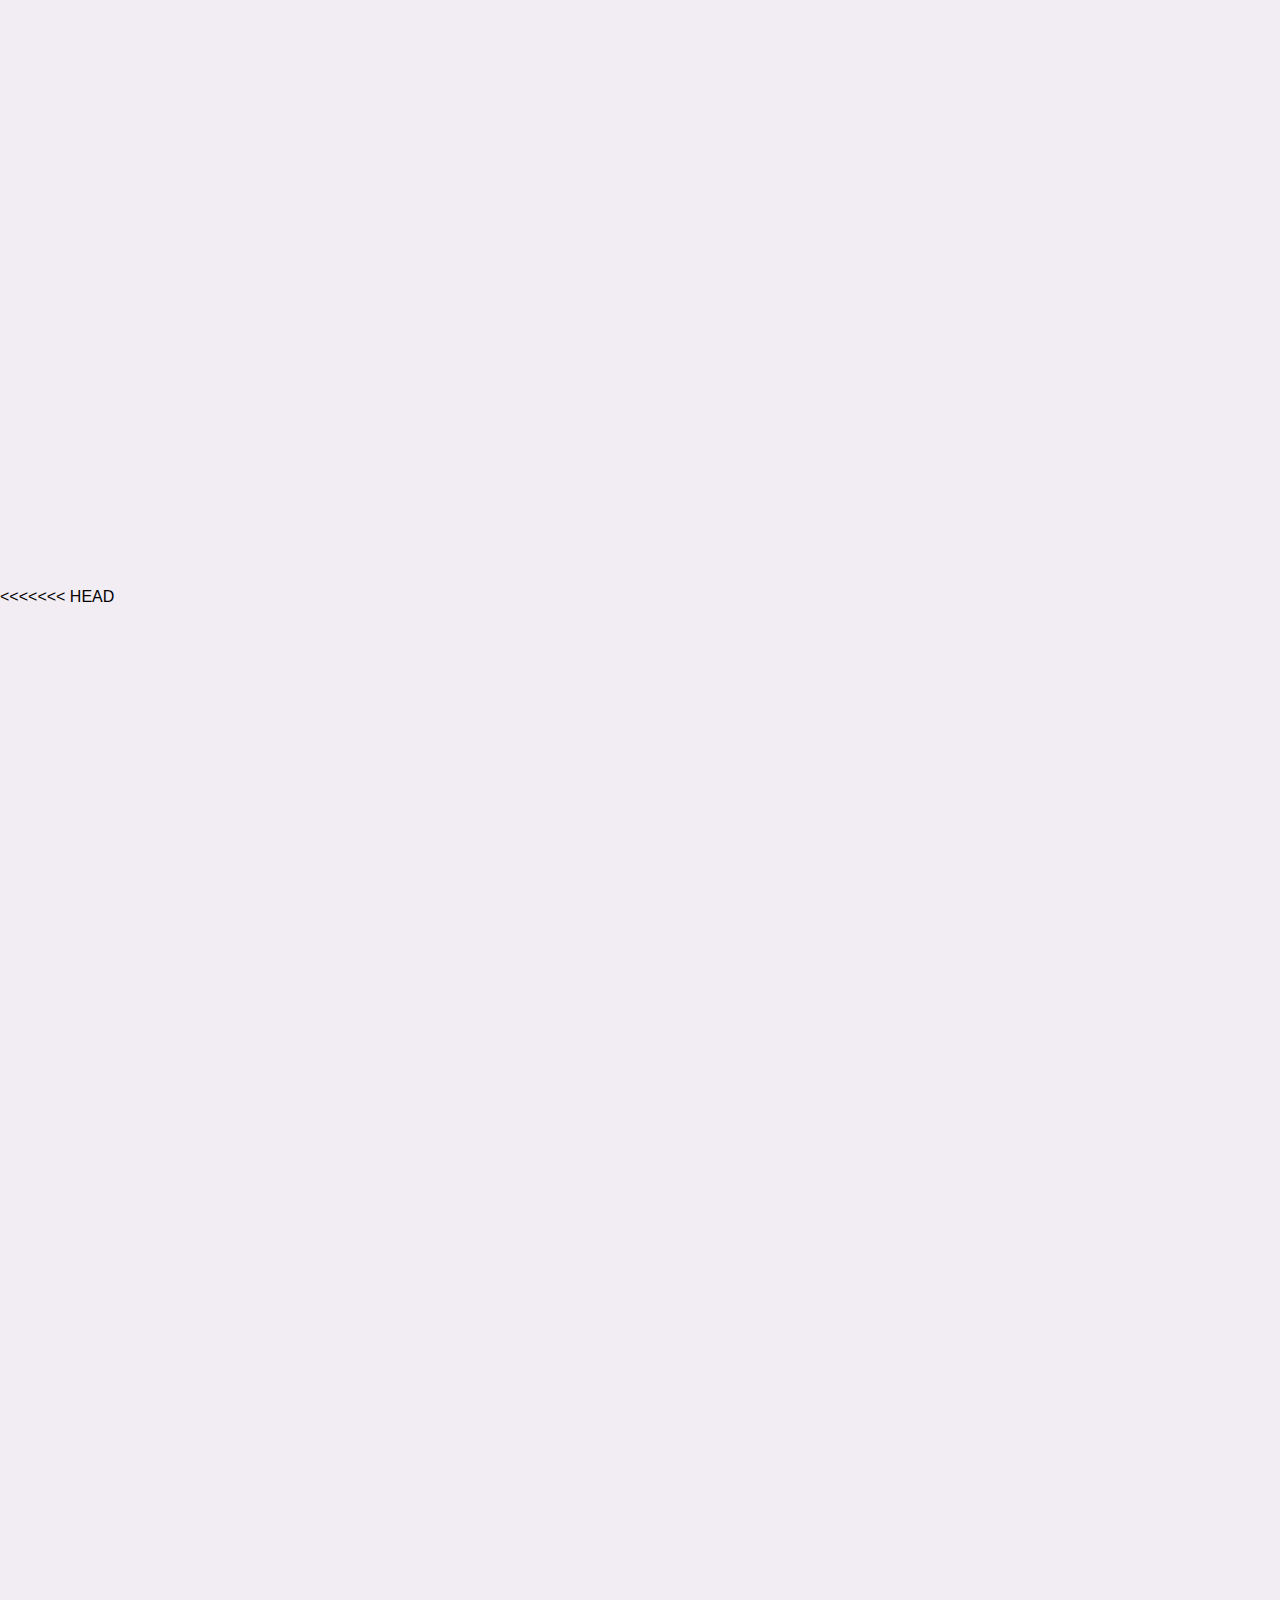
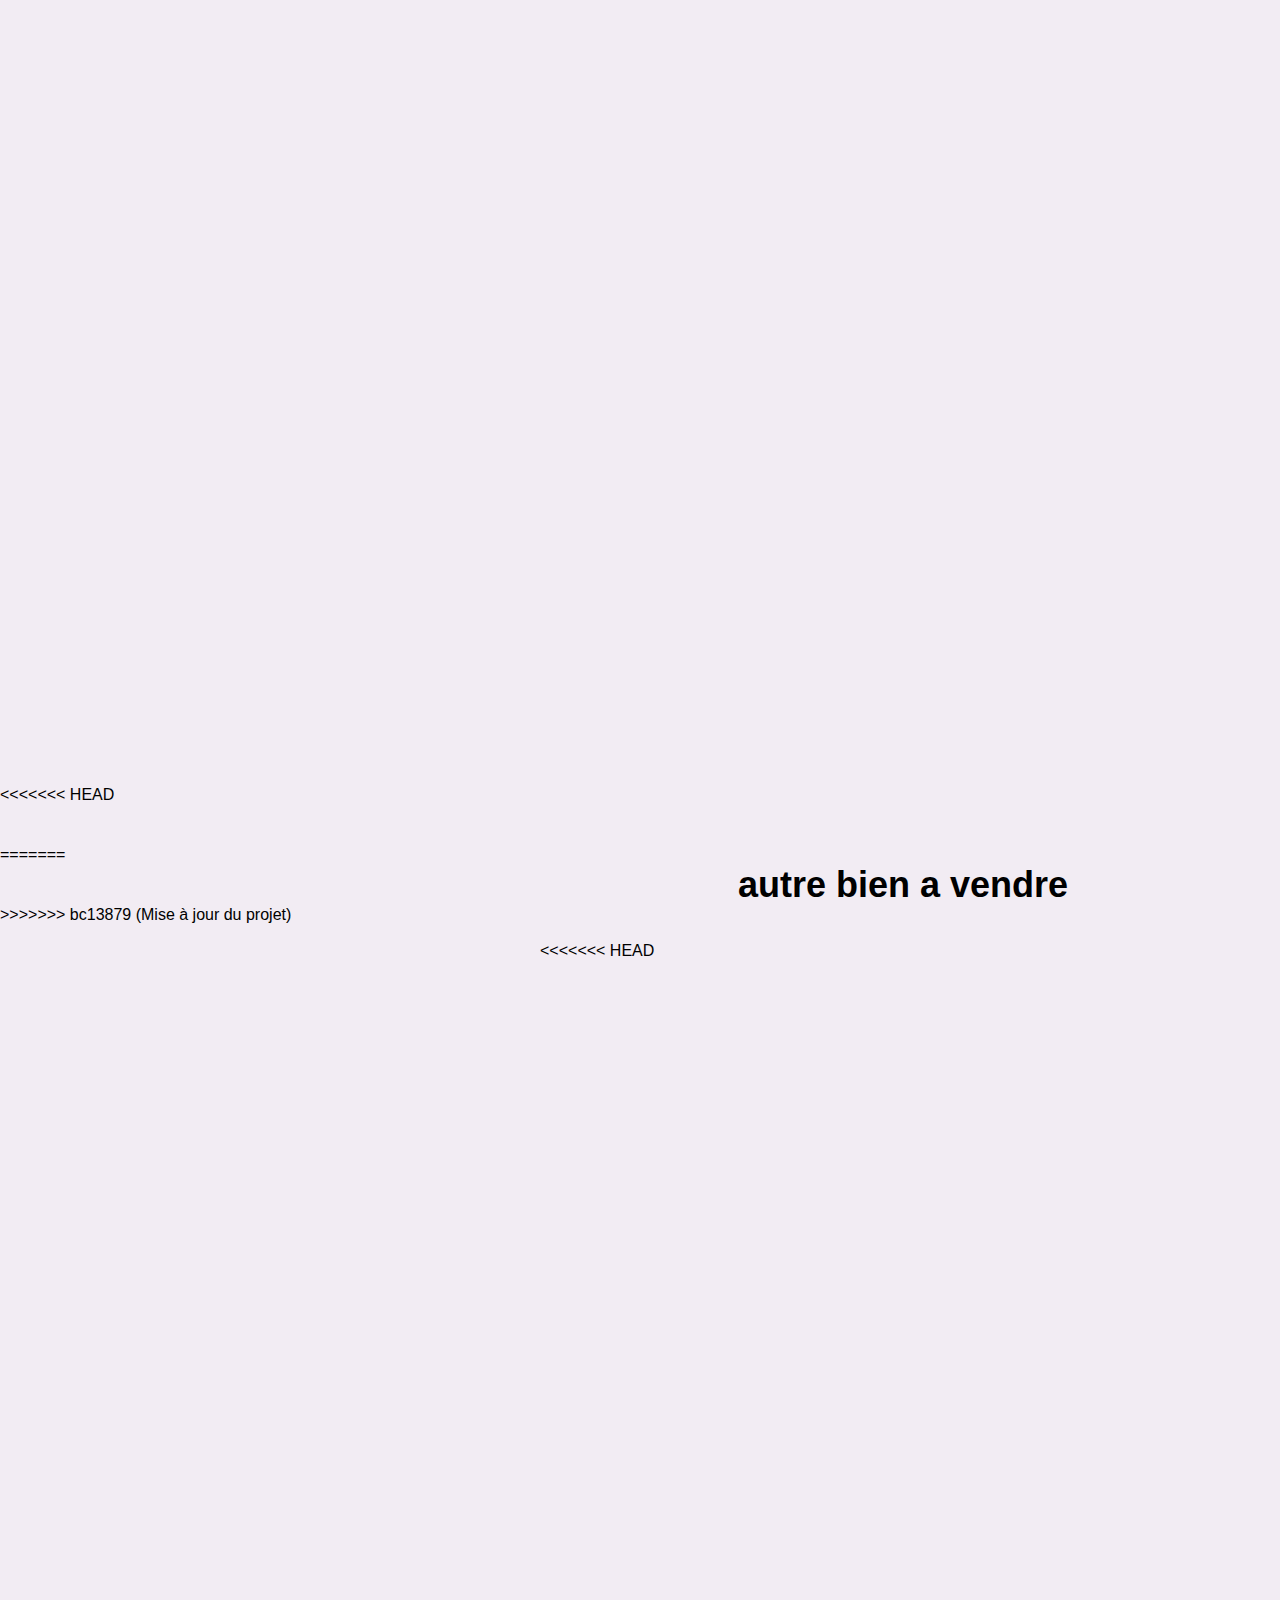
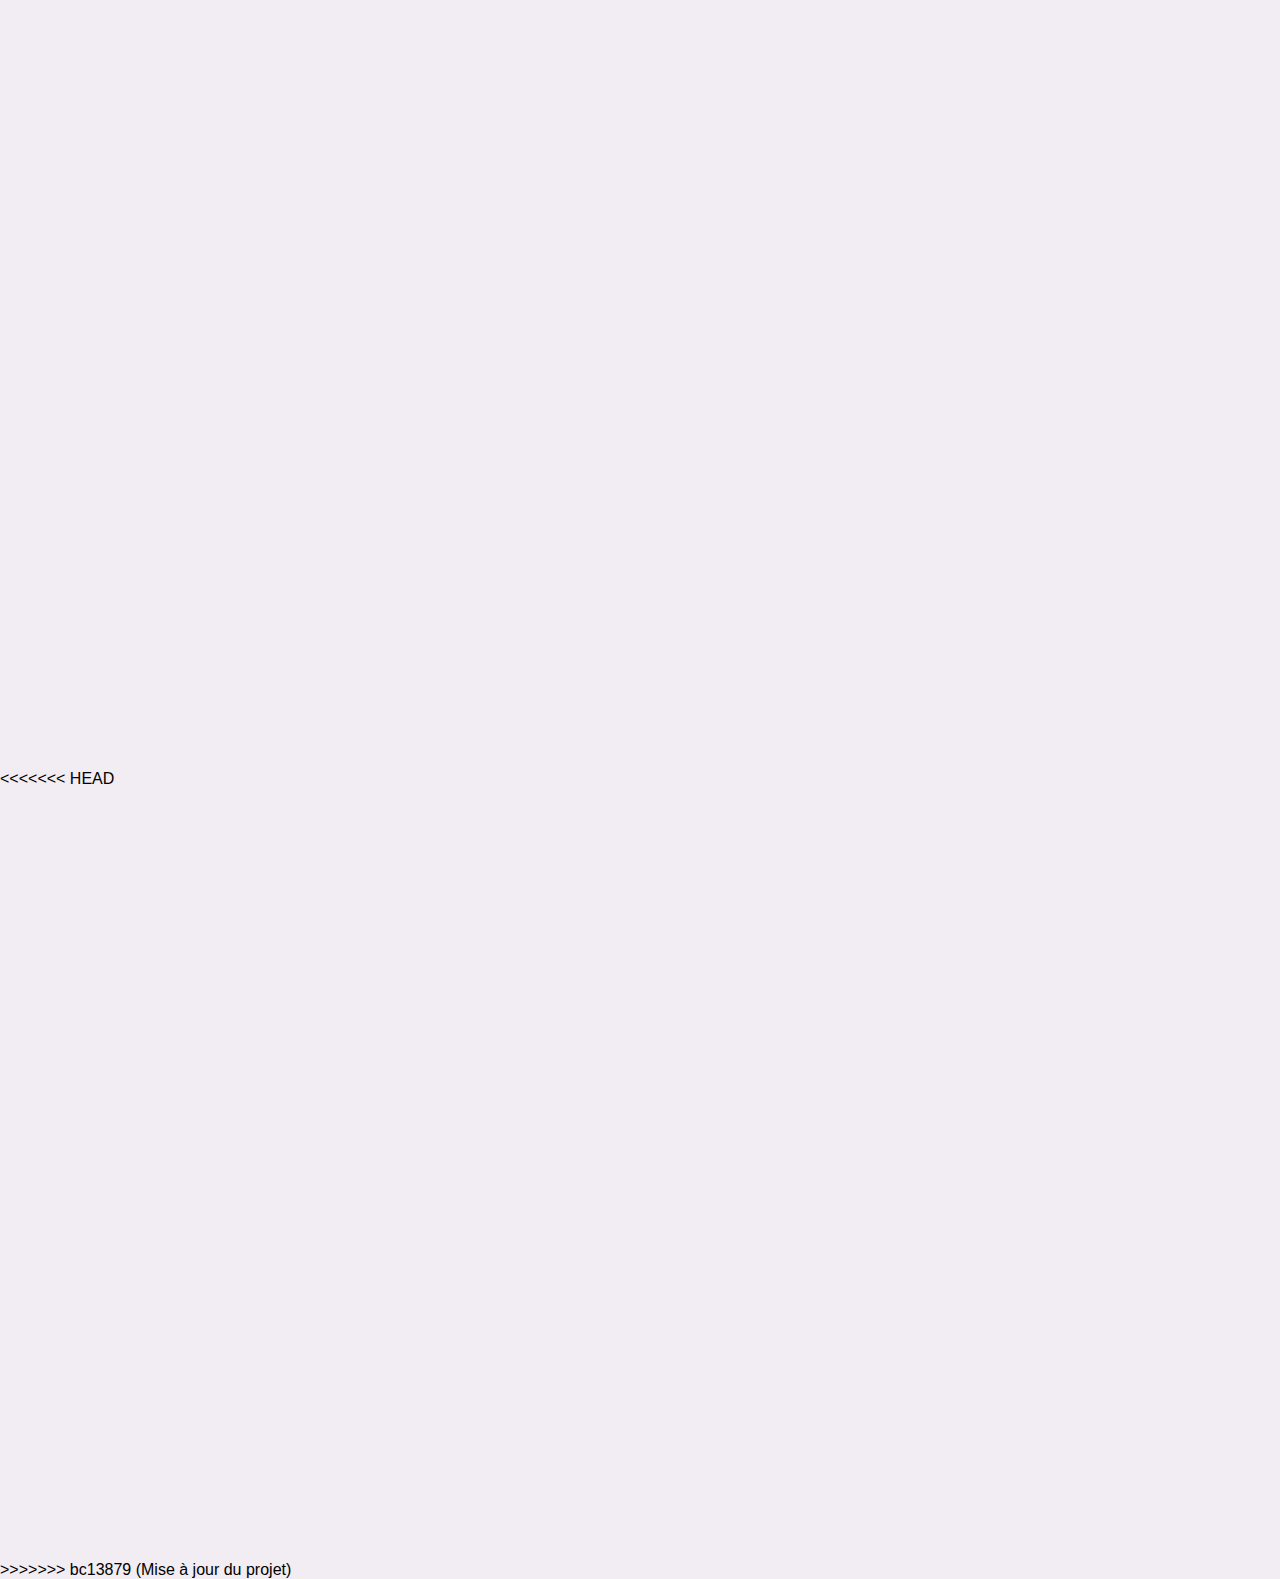
==== commit 462fc606: "Resolve merge conflicts" ====
--- a/html/index.html
+++ b/html/index.html
@@ -75,6 +75,7 @@
 
      <br>
 
+<<<<<<< HEAD
      <section class="info" data-aos="fade-left">
         <div class="card-info" data-aos="flip-right">
             <img src="./img/INFO-IMG1.avif" alt="">
@@ -93,6 +94,26 @@
             <p>Découvrez toutes les agences immobilières affiliées à nous</p>
         </div>
         <div class="card-info" data-aos="flip-right">
+=======
+     <section class="info" >
+        <div class="card-info" >
+            <img src="./img/INFO-IMG1.avif" alt="">
+            <p>Ajoutez une annonce gratuitement en créant un compte</p>
+        </div>
+        <div class="card-info" >
+            <img src="./img/INFO-IMG2.webp" alt="">
+            <p>Dessinez sur la carte et trouvez tous les biens disponibles</p>
+        </div>
+        <div class="card-info" >
+            <img src="./img/INFO-IMG3.jpg" alt="">
+            <p>Faites évaluer votre bien avec de simples photos</p>
+        </div>
+        <div class="card-info" >
+            <img src="./img/INFO-IMG4.jpg" alt="">
+            <p>Découvrez toutes les agences immobilières affiliées à nous</p>
+        </div>
+        <div class="card-info" >
+>>>>>>> bc13879 (Mise à jour du projet)
             <img src="./img/card.jpg" alt="">
             <p>Découvrez les promotions immobilières dans votre secteur</p>
         </div>
@@ -108,13 +129,21 @@
      <br>
      <br>
      <br>
+<<<<<<< HEAD
      <h1 id="flt" data-aos="zoom-in">filtrer et commencer vos recherche</h1>
+=======
+     <h1 id="flt" >filtrer et commencer vos recherche</h1>
+>>>>>>> bc13879 (Mise à jour du projet)
      <br>
      <br>
      <br>
      <br>
  
+<<<<<<< HEAD
      <label for="filter" class="switch" aria-label="Toggle Filter" data-aos="zoom-in-right">
+=======
+     <label for="filter" class="switch" aria-label="Toggle Filter" >
+>>>>>>> bc13879 (Mise à jour du projet)
          <input type="checkbox" id="filter" />
          <span>achat </span>
          <span>location</span>
@@ -127,7 +156,11 @@
        <br>
        <br>
 
+<<<<<<< HEAD
 <section class="filtre" data-aos="zoom-out-up">
+=======
+<section class="filtre" >
+>>>>>>> bc13879 (Mise à jour du projet)
    
     <div id="filtreAchat">
 
@@ -498,7 +531,11 @@
 <br>
 <br>
 
+<<<<<<< HEAD
 <div id="filtreMap" data-aos="zoom-out-right"> 
+=======
+<div id="filtreMap"> 
+>>>>>>> bc13879 (Mise à jour du projet)
     <iframe src="https://www.google.com/maps/embed?pb=!1m16!1m12!1m3!1d204484.31859802376!2d3.1860141390985133!3d36.792932493880365!2m3!1f0!2f0!3f0!3m2!1i1024!2i768!4f13.1!2m1!1spromotion%20immobili%C3%A8re%20alger!5e0!3m2!1sfr!2sdz!4v1740105343271!5m2!1sfr!2sdz" width="1680" height="450" style="border:0;" allowfullscreen="" loading="lazy" referrerpolicy="no-referrer-when-downgrade"></iframe>
     <br> 
     <div id="resu" data-aos="fade-left">
@@ -516,7 +553,11 @@
 <br> <br>
 <br> <br>
 
+<<<<<<< HEAD
 <p id="prm" data-aos="zoom-in-up" >promotion imobiliere dans le secteur recherché</p>
+=======
+<p id="prm"  >promotion imobiliere dans le secteur recherché</p>
+>>>>>>> bc13879 (Mise à jour du projet)
 
 
 <br>
@@ -607,7 +648,11 @@
 <br><br><br><br>
 
 
+<<<<<<< HEAD
 <p id="atr" data-aos="zoom-in-down">autre bien a vendre</p>
+=======
+<p id="atr" >autre bien a vendre</p>
+>>>>>>> bc13879 (Mise à jour du projet)
 
 
 <br>
@@ -615,7 +660,11 @@
 <section id="Publication">
 
     <div class="container5" >
+<<<<<<< HEAD
         <div class="card2" data-aos="zoom-out-down">
+=======
+        <div class="card2">
+>>>>>>> bc13879 (Mise à jour du projet)
           <div class="card-header">
             <img src="./img/publ1.jpg" alt="" />
           </div>
@@ -635,7 +684,11 @@
             </div>
           </div>
         </div>
+<<<<<<< HEAD
         <div class="card2" data-aos="zoom-out-down">
+=======
+        <div class="card2" >
+>>>>>>> bc13879 (Mise à jour du projet)
           <div class="card-header">
             <img src="./img/publ2.jpg" alt="" />
           </div>
@@ -655,7 +708,11 @@
             </div>
           </div>
         </div>
+<<<<<<< HEAD
         <div class="card2" data-aos="zoom-out-down">
+=======
+        <div class="card2" >
+>>>>>>> bc13879 (Mise à jour du projet)
           <div class="card-header">
             <img src="./img/publ3.jpg" alt="" />
           </div>
@@ -697,9 +754,15 @@
 <br>
 
 
+<<<<<<< HEAD
  <footer class="footer" data-aos="zoom-out-down">
         <div class="footer-container">
             <div class="footer-column" data-aos="fade-left">
+=======
+ <footer class="footer" >
+        <div class="footer-container">
+            <div class="footer-column" >
+>>>>>>> bc13879 (Mise à jour du projet)
                 <h5>Liens utiles</h5>
                 <a href="#">Accueil</a>
                 <a href="#">À propos</a>
@@ -707,16 +770,26 @@
                 <a href="#">Contact</a>
             </div>
 
+<<<<<<< HEAD
             <div class="footer-column"data-aos="fade-left">
+=======
+            <div class="footer-column">
+>>>>>>> bc13879 (Mise à jour du projet)
                 <h5>Contact</h5>
                 <p>📍 Alger, Algérie</p>
                 <p>📞 +213 123 456 789</p>
                 <p>📧 contact@example.com</p>
             </div>
 
+<<<<<<< HEAD
             <div class="footer-column" data-aos="fade-left">
                 <h5>Suivez-nous</h5>
                 <div class="social-icons" data-aos="fade-left">
+=======
+            <div class="footer-column" >
+                <h5>Suivez-nous</h5>
+                <div class="social-icons" >
+>>>>>>> bc13879 (Mise à jour du projet)
                     <a href="#">🔵 Facebook</a>
                     <a href="#">🐦 Twitter</a>
                     <a href="#">📸 Instagram</a>
@@ -725,6 +798,7 @@
             </div>
         </div>
 
+<<<<<<< HEAD
         <div class="footer-bottom" data-aos="fade-left">
             &copy; 2024 Mon Site. Tous droits réservés.
         </div>
@@ -732,5 +806,12 @@
     <script>
         AOS.init();
       </script>
+=======
+        <div class="footer-bottom" >
+            &copy; 2024 Mon Site. Tous droits réservés.
+        </div>
+    </footer>
+    
+>>>>>>> bc13879 (Mise à jour du projet)
 </body>
 </html>